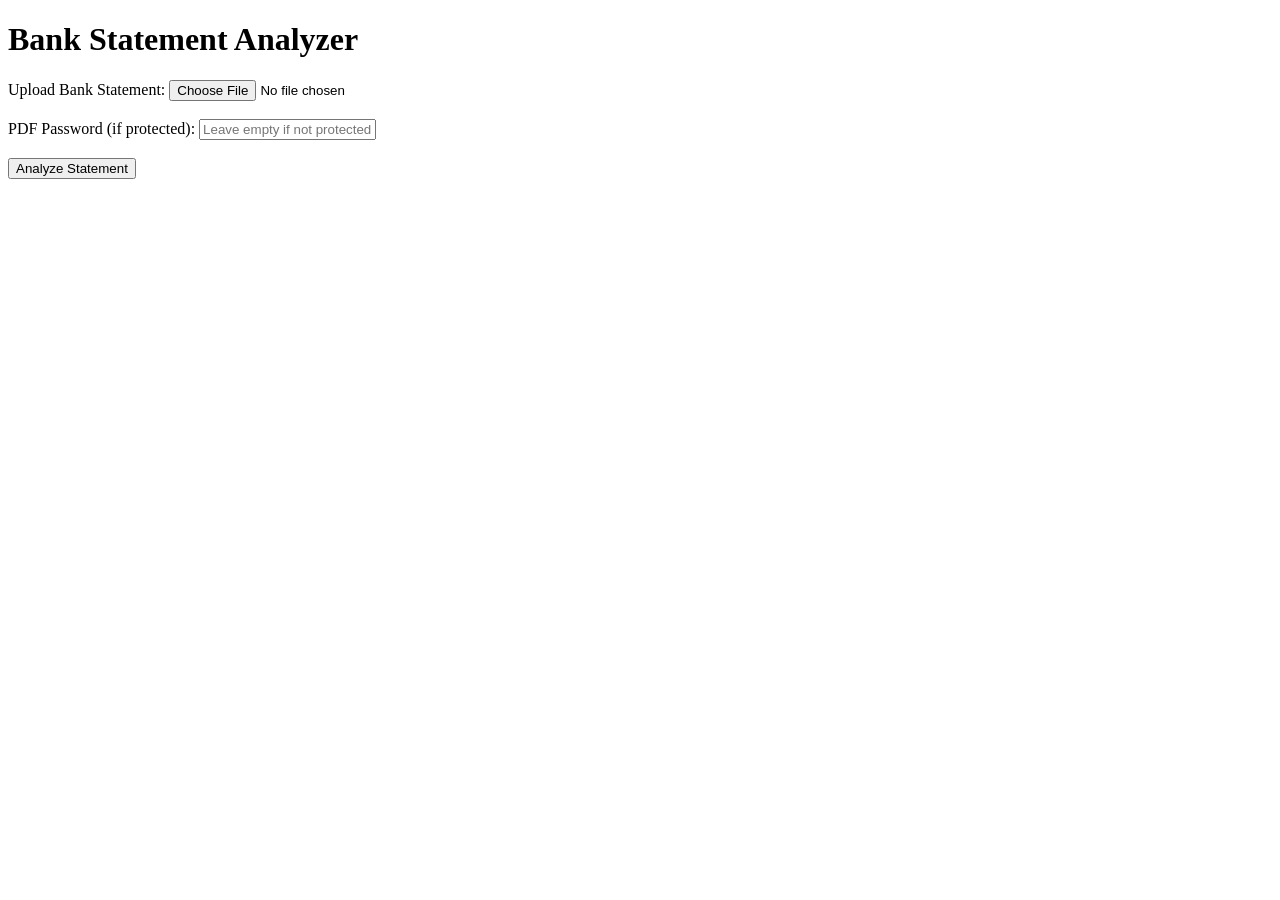
==== templates/index.html @ 5633d4f1 "Initial commit" ====
<!DOCTYPE html>
<html>
<body>

<h1>Bank Statement Analyzer</h1>

<form action="/analyze" method="POST" enctype="multipart/form-data">

    <label>Upload Bank Statement:</label>
    <input type="file" name="pdf" required>

    <br><br>

    <label>PDF Password (if protected):</label>
    <input
        type="password"
        name="pdf_password"
        placeholder="Leave empty if not protected"
    >

    <br><br>

    <button type="submit">
        Analyze Statement
    </button>

</form>
</body>
</html>
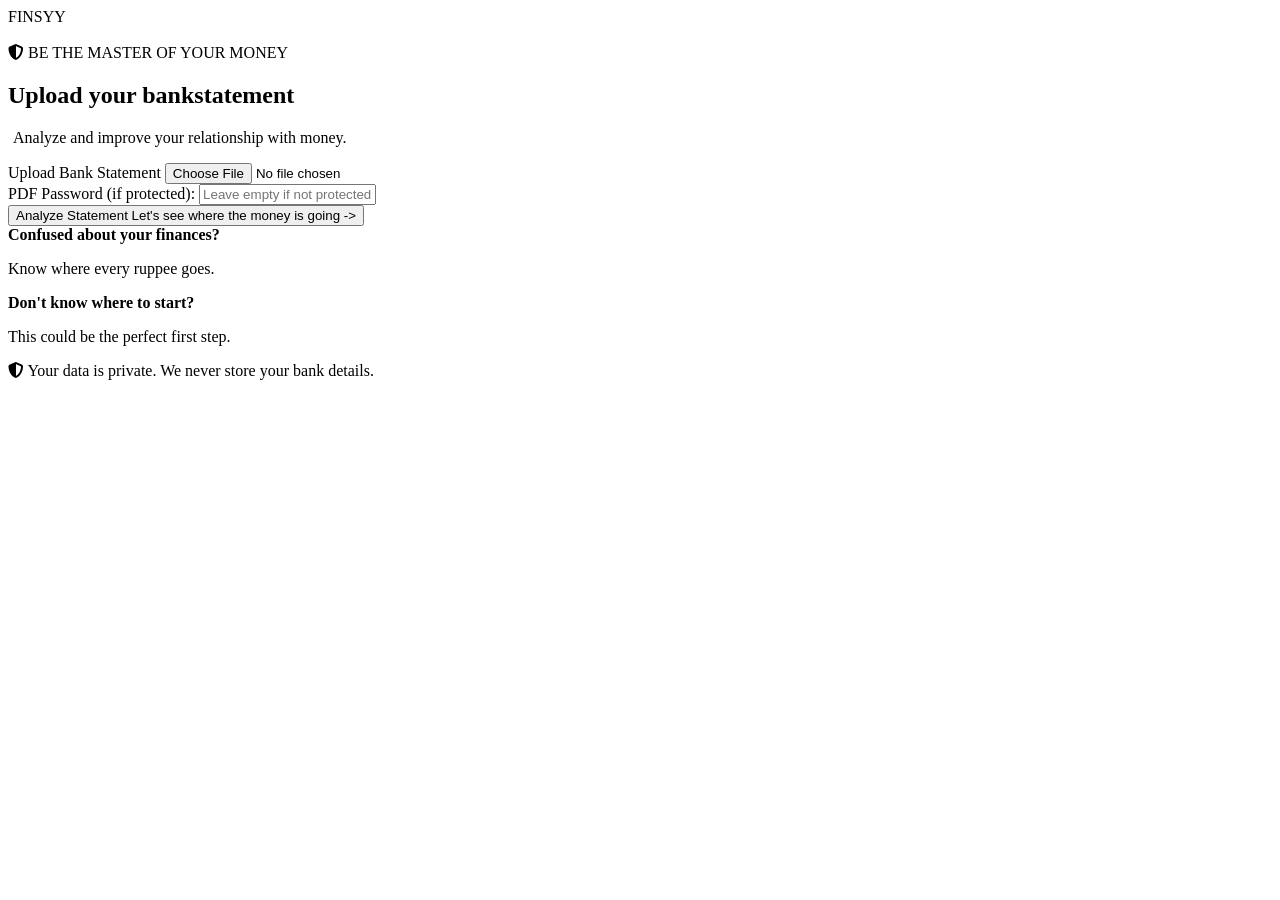
==== commit 7f94daa5: "Ready for deployment1" ====
--- a/templates/index.html
+++ b/templates/index.html
@@ -1,29 +1,87 @@
 <!DOCTYPE html>
-<html>
+<html lang="en">
+
+<head>
+    <meta charset="UTF-8">
+    <meta name="viewport" content="width=device-width, initial-scale=1.0">
+    <title>FINSYY</title>
+
+    <link rel="preconnect" href="https://fonts.googleapis.com">
+    <link href="https://fonts.googleapis.com/css2?family=Poppins:wght@300;400;500;600;700&display=swap"
+        rel="stylesheet">
+
+    <!-- Font Awesome -->
+    <link rel="stylesheet" href="https://cdnjs.cloudflare.com/ajax/libs/font-awesome/6.6.0/css/all.min.css">
+
+    <link rel="stylesheet" href="{{url_for('static', filename='style.css')}}">
+
+</head>
+
 <body>
 
-<h1>Bank Statement Analyzer</h1>
+    <div class="background-blob blob1"></div>
+    <div class="background-blob blob2"></div>
+    <div class="container">
 
-<form action="/analyze" method="POST" enctype="multipart/form-data">
+        <header>
+            <div class="navbar">
+                <span>FINSYY</span>
+            </div>
 
-    <label>Upload Bank Statement:</label>
-    <input type="file" name="pdf" required>
+        </header>
 
-    <br><br>
+        <br>
+        <section class="hero">
+            <div class="badge">
+                <i class="fa-solid fa-shield-halved"></i>
+                BE THE MASTER OF YOUR MONEY
+            </div>
+            <h1> Upload your <span>bank</span>statement</h1>
+            <p class="subtitle" style="margin-left:5px;">
+                Analyze and improve your relationship with money.
+            </p>
+        </section>
 
-    <label>PDF Password (if protected):</label>
-    <input
-        type="password"
-        name="pdf_password"
-        placeholder="Leave empty if not protected"
-    >
+        <form action="/analyze" method="POST" enctype="multipart/form-data" class="upload-form">
+            <div class="input-card">
+                <label class="input-label">Upload Bank Statement</label>
+                <input class="file-input" type="file" name="pdf" required>
+            </div>
 
-    <br><br>
+            <div class="input-card">
+                <label class="input-label">PDF Password (if protected):</label>
+                <input class="text-input" type="password" name="pdf_password"
+                    placeholder="Leave empty if not protected">
+            </div>
 
-    <button type="submit">
-        Analyze Statement
-    </button>
 
-</form>
+            <button class="analyze-btn" type="submit">
+                Analyze Statement
+                <span>
+                    Let's see where the money is going ->
+                </span>
+            </button>
+
+        </form>
+
+        <section class="awareness">
+            <div class="awareness-item">
+                <strong>Confused about your finances?</strong>
+                <p>Know where every ruppee goes. </p>
+            </div>
+
+            <div class="awareness-item">
+                <strong>Don't know where to start?</strong>
+                <p>This could be the perfect first step.</p>
+            </div>
+        </section>
+
+        <footer>
+            <div>
+                <i class="fa-solid fa-shield-halved"></i>
+                Your data is private. We never store your bank details.
+            </div>
+        </footer>
 </body>
+
 </html>
